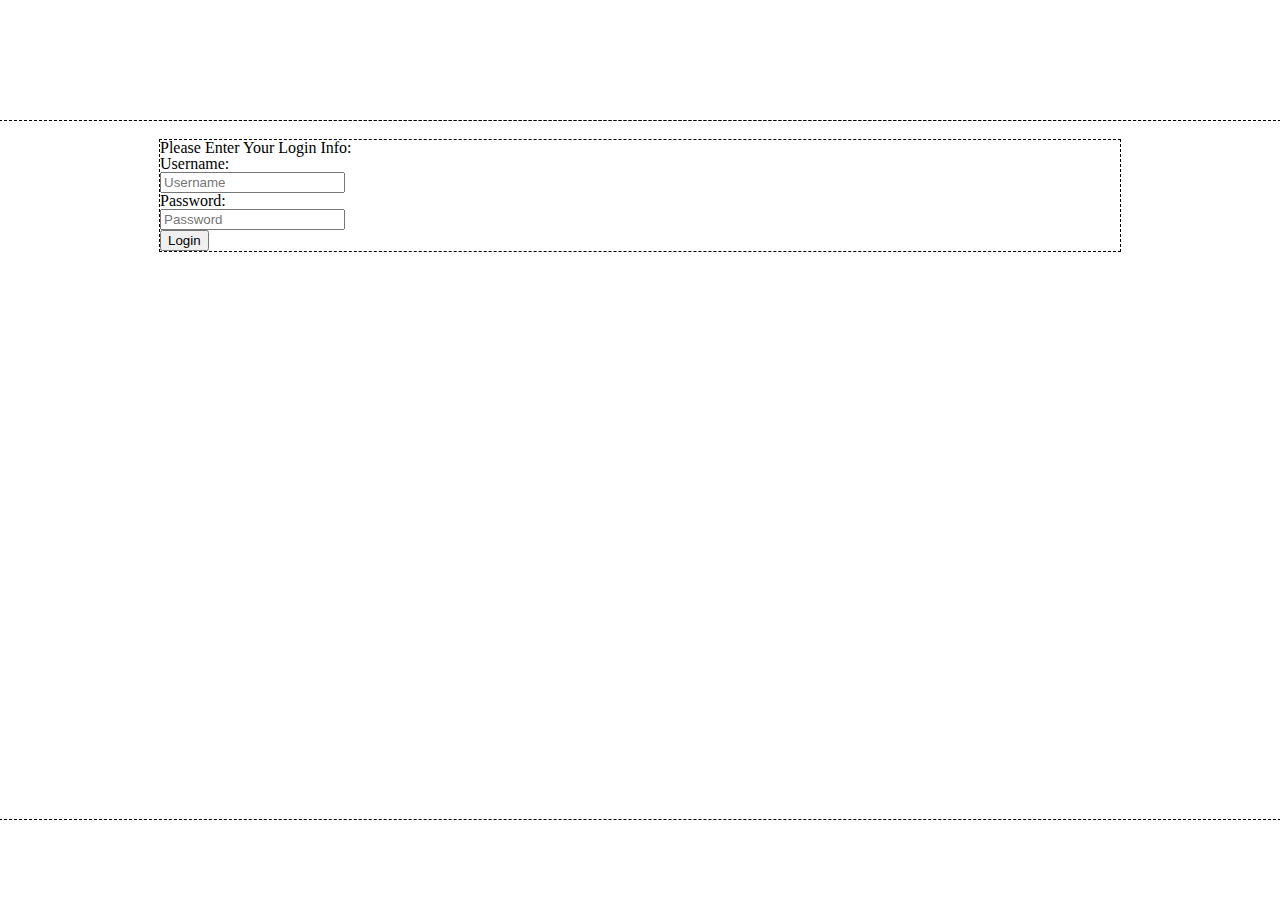
==== index.html @ a79cca1b "commented out potd on student page, and moved if statement to student.js" ====
<!DOCTYPE html>
<html>
  <head>
    <title>NEXT! TA Help System</title>
    <link rel="stylesheet" href="css/reset.css">
    <link rel="stylesheet" href="css/style.css">
  </head>
  <body>
    <header>
      <div class="header_logo">logo<div>
        <!-- <img id="header_logo" src="images/NEXT.png"> -->
    </header>
    <main>
      <div class="login">
        <h1>Please Enter Your Login Info:</h1>
        <form id="login_form">
          <fieldset>
            <label for="username">Username:</label><br>
            <input type="text" name="username" placeholder="Username">
          </fieldset>
          <fieldset>
            <label for="password">Password:</label><br>
            <input type="password" name="password" placeholder="Password">
          </fieldset>
          <button id="login_btn" type="submit">Login</button>
        </form>
      </div>
    </main>
  </body>
  <footer>
  </footer>
  <body>
    <header>
    </header>
  <script src="js/app.js"></script>
  <!-- <script src="js/admin.js"></script> -->
  <script src="js/login.js"></script>
  </body>
</html>
---- css/style.css ----
header {
	width:100%;
	position:fixed;
	height:120px;
	top: 0;
	background: #fff;
	outline: 1px dashed;
}

header h1 {
	font-size: 60px;
	margin: 30px;
	text-align: center;
}

.logo {
	margin: 20px 30px;
	float: left;
	height: 80px;
	width: 100px;
	outline: 1px dashed;
}

#log_out_btn {
	float: right;
	padding: 12px 8px;
	font-size: 18px;
	margin: 30px;
}

main {
	width: 960px;
	height: 100%;
	margin: 140px auto;
	outline: 1px dashed;
}

.problem_otd {
	padding: 20px;
	margin: 0 auto;
	margin-top: 20px;
	outline: 1px dashed;
}

.problem_otd h2 {
	text-align: center;
	font-size: 20px;
	margin: 20px;
}

.problem_otd p {
	font-size: 16px;
	width: 1000px;
	margin: 0 auto;
	padding: 5px 10px;
}

#queue {
	width: 100%;
	line-height: 24px;
	margin: 20px auto;
}

#available_ta , #problem_type{
	width: 400px;
	line-height: 24px;
}

#queue li, #available_ta li, #problem_type li{
	font-size: 18px;
	padding: 5px;
	text-align: left;
}

#queue li:nth-of-type(odd), #available_ta li:nth-of-type(odd), #problem_type li:nth-of-type(odd){
	outline: 1px dashed;
}

#queue li .course_focus, #available_ta li .course_focus {
	display: inline-block;
	width: 100px;
	margin-right:10px;
	font-weight: bold;
	text-align: right;
}

#queue li .course_num, #available_ta li .course_num{
	display: inline-block;
	width: 50px;
	margin-right:10px;
	font-weight: bold;
	text-align: right;
}

#queue li .name #available_ta li .name {
	display: inline-block;
	width: 160px;
	margin-right:30px;
	font-weight: bold;
	text-align: right;
}

#queue li .issue {
	display: inline-block;
	margin-right: 30px;
	text-align: right;
}

.ta_view_right {
	float: right;
}

.ta_view_left {
	width:540px;
	height: 360px;
	float: left;
}

.student_info_card {
	width:460px;
	height: 300px;
	outline: 1px dashed;
}

#user_image_wrap {
	float:left;
	margin:25px;
}

#student_name {
	float: left;
	margin-top: 65px;
	margin-left: 40px;
}

.student_info_card div {
	clear:both;
	height: 200px;
}

#bump {
	padding:8px 16px;
	font-size: 20px;
	font-weight: bold;
	float: right;
	margin-right:20px;
}

#next{
	padding:8px 16px;
	font-size: 20px;
	font-weight: bold;
	float: right;
	margin-right:20px;
}

.clearFix {
	clear: both;
}

#active_course {
	float: left;
}

#active_course .drop_items {
	opacity: 0;
	height: 0;
	overflow: hidden;
}

#active_course .drop_items.active {
	opacity: 1;
	height: auto;
	overflow: auto;
	transition: 350ms all;
}

#active_course ul {
	cursor: pointer;
}

#active_course .drop_heading {
	padding:10px;
}

#active_course li {
	outline: 1px dashed;
	padding: 10px 0;
}

footer {
	height: 80px;
	width:100%;
 	position:fixed;
 	bottom: 0;
	background: #fff;
	outline: 1px dashed;
}

#potd_overlay {
  display: none;
  position: fixed;
  left: 0px;
  top: 0px;
  width: 100%;
  height: 100%;
  background: #000;
  opacity: 0.5;
  z-index: 9999;
}

#potd_popup {
  display: none;
  position: fixed;
  left: 50%;
  top: 50%;
  width: 300px;
  height: 150px;
  margin-top: -75px;
  margin-left: -150px;
  background: #fff;
  border: 2px solid #000;
  z-index: 99999;
}
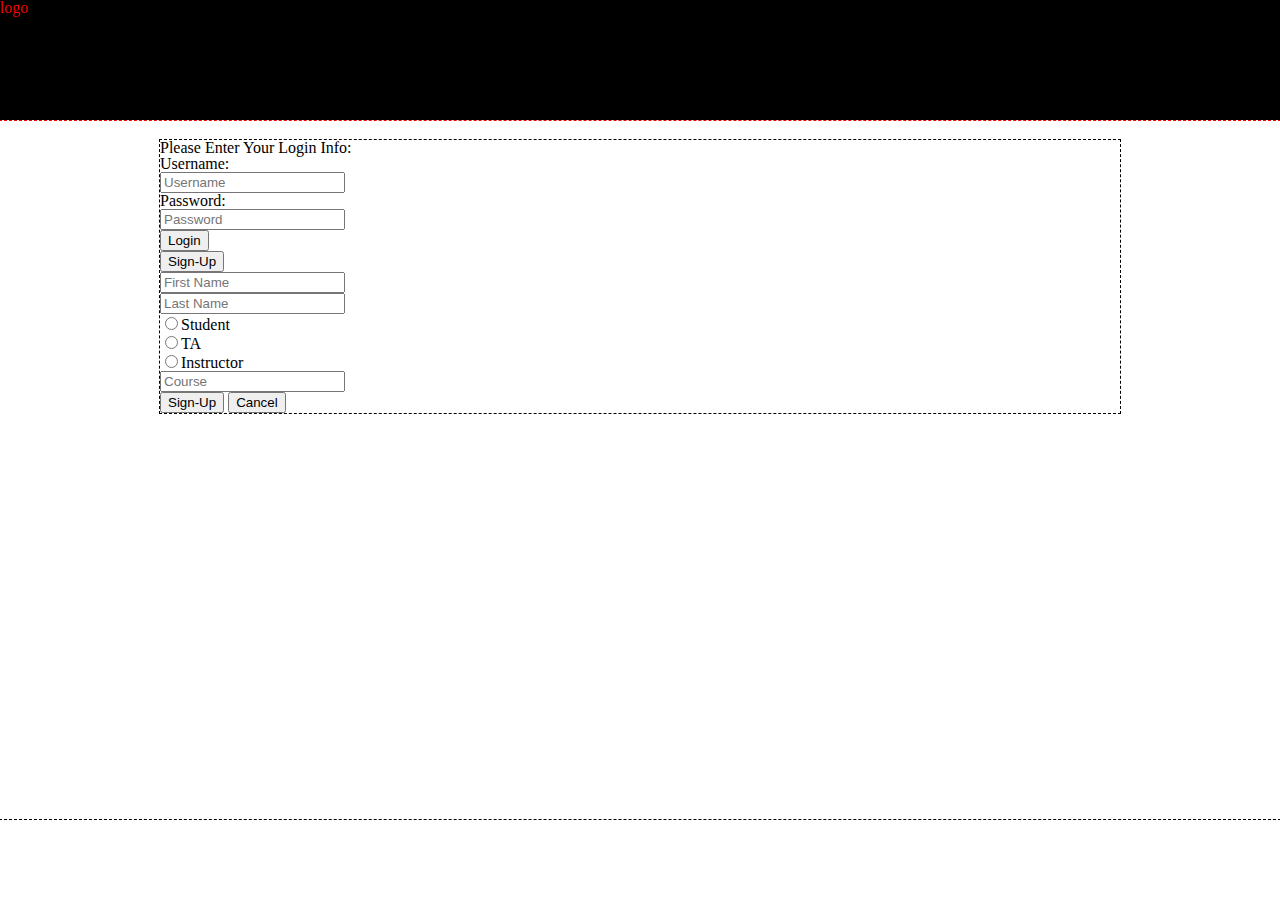
==== commit dc64e6b1: "added new user signup box and login.css sheet" ====
--- a/index.html
+++ b/index.html
@@ -3,6 +3,7 @@
   <head>
     <title>NEXT! TA Help System</title>
     <link rel="stylesheet" href="css/reset.css">
+    <link rel="stylesheet" href="css/student.css">
     <link rel="stylesheet" href="css/style.css">
   </head>
   <body>
@@ -25,15 +26,33 @@
           <button id="login_btn" type="submit">Login</button>
         </form>
       </div>
+      <button id="signup_button">Sign-Up</button>
+        <div id="signup_overlay"></div>
+        <div id="signup_popup">
+          <form id="signup_form">
+            <fieldset>
+              <input type="text" name="firstName" placeholder="First Name">
+            </fieldset>
+            <fieldset>
+              <input type="text" name="lastName" placeholder="Last Name">
+            </fieldset>
+            <fieldset>
+              <input type="radio" name="userType" value="Student">Student<br>
+              <input type="radio" name="userType" value="TA">TA<br>
+              <input type="radio" name="userType" value="Instructor">Instructor<br>
+            </fieldset>
+            <fieldset>
+              <input type="text" name="course" placeholder="Course">
+            </fieldset>
+            <button id="user_signup" type="submit">Sign-Up</button>
+            <button id="cancel_signup">Cancel</button>
+          </form>
+        </div>
     </main>
   </body>
   <footer>
   </footer>
-  <body>
-    <header>
-    </header>
   <script src="js/app.js"></script>
   <!-- <script src="js/admin.js"></script> -->
   <script src="js/login.js"></script>
-  </body>
 </html>
--- a/css/student.css
+++ b/css/student.css
@@ -0,0 +1,153 @@
+.student_q {
+	margin: 20px;
+	width: 50%;
+	outline: 1px dashed;
+  display: inline-block;
+}
+
+.student_options {
+	margin: 20px;
+	width: 40%;
+	outline: 1px dashed;
+  display: inline-block;
+}
+
+.available_ta_box {
+}
+
+.problem_type_box {
+}
+
+.student_options h3 {
+	/*text-align: center;*/
+	margin: 10px;
+	font-size: 16px;
+  font-family: arial;
+}
+
+select {
+  margin: 0 10px auto;
+}
+
+#remove_request_btn {
+  background-color: #bbb;
+  background-image: -webkit-linear-gradient(top, #bbb, #999);
+  background-image: -moz-linear-gradient(top, #bbb, #999);
+  background-image: -ms-linear-gradient(top, #bbb, #999);
+  background-image: -o-linear-gradient(top, #bbb, #999);
+  background-image: linear-gradient(to bottom, #bbb, #999);
+  -webkit-border-radius: 10;
+  -moz-border-radius: 10;
+  border-radius: 10px;
+  text-shadow: 1px 1px 3px #666666;
+  font-family: Arial;
+  color: #ffffff;
+  font-size: 16px;
+  padding: 10px 20px;
+  border: solid #000000 1px;
+  margin: 10px;
+  pointer-events: none;
+  display: inline-block;
+}
+
+#remove_request_btn.active {
+  transition: all 350ms ease-in;
+  background-color: #3498db;
+  background-image: -webkit-linear-gradient(top, #3498db, #2980b9);
+  background-image: -moz-linear-gradient(top, #3498db, #2980b9);
+  background-image: -ms-linear-gradient(top, #3498db, #2980b9);
+  background-image: -o-linear-gradient(top, #3498db, #2980b9);
+  background-image: linear-gradient(to bottom, #3498db, #2980b9);
+  cursor: pointer;
+  pointer-events: auto;
+}
+
+#remove_request_btn.active:hover {
+  transition: background-color 1000ms linear;
+  background-color: #3cb0fd;
+  background-image: -webkit-linear-gradient(top, #3cb0fd, #3498db);
+  background-image: -moz-linear-gradient(top, #3cb0fd, #3498db);
+  background-image: -ms-linear-gradient(top, #3cb0fd, #3498db);
+  background-image: -o-linear-gradient(top, #3cb0fd, #3498db);
+  background-image: linear-gradient(to bottom, #3cb0fd, #3498db);
+}
+
+.flipBtnWrapper {
+  /*width: 180px;*/
+  /*height: 36px;*/
+  position: relative;
+  margin: 10px;
+  display: inline-block;
+}
+
+.flipBtn {
+  width: 100%;
+  height: 100%;
+  /*position: absolute;*/
+  text-align: center;
+  transform-style: preserve-3d;
+  transition: transform 350ms;
+}
+
+#enter_queue {
+  background: #34db98;
+  background-image: -webkit-linear-gradient(top, #34db98, #29b980);
+  background-image: -moz-linear-gradient(top, #34db98, #29b980);
+  background-image: -ms-linear-gradient(top, #34db98, #29b980);
+  background-image: -o-linear-gradient(top, #34db98, #29b980);
+  background-image: linear-gradient(to bottom, #34db98, #29b980);
+  -webkit-border-radius: 10;
+  -moz-border-radius: 10;
+  border-radius: 10px;
+  text-shadow: 1px 1px 3px #666666;
+  font-family: Arial;
+  color: #ffffff;
+  font-size: 16px;
+  padding: 10px 20px 10px 20px;
+  border: solid #000000 1px;
+  /*background-color: green;*/
+  backface-visibility: hidden;
+  transform: rotateX(0deg);
+  cursor: pointer;
+}
+
+#enter_queue:hover {
+  background: #3cfdb0;
+  background-image: -webkit-linear-gradient(top, #3cfdb0, #34db98);
+  background-image: -moz-linear-gradient(top, #3cfdb0, #34db98);
+  background-image: -ms-linear-gradient(top, #3cfdb0, #34db98);
+  background-image: -o-linear-gradient(top, #3cfdb0, #34db98);
+  background-image: linear-gradient(to bottom, #3cfdb0, #34db98);
+}
+
+#pause_resume {
+  background: #db9834;
+  background-image: -webkit-linear-gradient(top, #db9834, #b98029);
+  background-image: -moz-linear-gradient(top, #db9834, #b98029);
+  background-image: -ms-linear-gradient(top, #db9834, #b98029);
+  background-image: -o-linear-gradient(top, #db9834, #b98029);
+  background-image: linear-gradient(to bottom, #db9834, #b98029);
+  -webkit-border-radius: 10;
+  -moz-border-radius: 10;
+  border-radius: 10px;
+  text-shadow: 1px 1px 3px #666666;
+  font-family: Arial;
+  color: #ffffff;
+  font-size: 16px;
+  padding: 10px 20px 10px 20px;
+  border: solid #000000 1px;
+  /*background-color: yellow;*/
+  backface-visibility: hidden;
+  transform: rotateX(180deg);
+  cursor: pointer;
+  margin-top: -40px;
+}
+
+#pause_resume:hover {
+  background: #fdb03c;
+  background-image: -webkit-linear-gradient(top, #fdb03c, #db9834);
+  background-image: -moz-linear-gradient(top, #fdb03c, #db9834);
+  background-image: -ms-linear-gradient(top, #fdb03c, #db9834);
+  background-image: -o-linear-gradient(top, #fdb03c, #db9834);
+  background-image: linear-gradient(to bottom, #fdb03c, #db9834);
+}
--- a/css/style.css
+++ b/css/style.css
@@ -3,11 +3,13 @@
 	position:fixed;
 	height:120px;
 	top: 0;
-	background: #fff;
+	background: #000;
+  color: red;
 	outline: 1px dashed;
 }
 
 header h1 {
+  font-family: helvetica;
 	font-size: 60px;
 	margin: 30px;
 	text-align: center;
@@ -19,6 +21,11 @@
 	height: 80px;
 	width: 100px;
 	outline: 1px dashed;
+}
+
+img#header_logo {
+  height: 125px;
+  float:left;
 }
 
 #log_out_btn {
@@ -106,86 +113,9 @@
 	text-align: right;
 }
 
-.ta_view_right {
-	float: right;
-}
-
-.ta_view_left {
-	width:540px;
-	height: 360px;
-	float: left;
-}
-
-.student_info_card {
-	width:460px;
-	height: 300px;
-	outline: 1px dashed;
-}
-
 #user_image_wrap {
 	float:left;
 	margin:25px;
-}
-
-#student_name {
-	float: left;
-	margin-top: 65px;
-	margin-left: 40px;
-}
-
-.student_info_card div {
-	clear:both;
-	height: 200px;
-}
-
-#bump {
-	padding:8px 16px;
-	font-size: 20px;
-	font-weight: bold;
-	float: right;
-	margin-right:20px;
-}
-
-#next{
-	padding:8px 16px;
-	font-size: 20px;
-	font-weight: bold;
-	float: right;
-	margin-right:20px;
-}
-
-.clearFix {
-	clear: both;
-}
-
-#active_course {
-	float: left;
-}
-
-#active_course .drop_items {
-	opacity: 0;
-	height: 0;
-	overflow: hidden;
-}
-
-#active_course .drop_items.active {
-	opacity: 1;
-	height: auto;
-	overflow: auto;
-	transition: 350ms all;
-}
-
-#active_course ul {
-	cursor: pointer;
-}
-
-#active_course .drop_heading {
-	padding:10px;
-}
-
-#active_course li {
-	outline: 1px dashed;
-	padding: 10px 0;
 }
 
 footer {
@@ -196,29 +126,3 @@
 	background: #fff;
 	outline: 1px dashed;
 }
-
-#potd_overlay {
-  display: none;
-  position: fixed;
-  left: 0px;
-  top: 0px;
-  width: 100%;
-  height: 100%;
-  background: #000;
-  opacity: 0.5;
-  z-index: 9999;
-}
-
-#potd_popup {
-  display: none;
-  position: fixed;
-  left: 50%;
-  top: 50%;
-  width: 300px;
-  height: 150px;
-  margin-top: -75px;
-  margin-left: -150px;
-  background: #fff;
-  border: 2px solid #000;
-  z-index: 99999;
-}
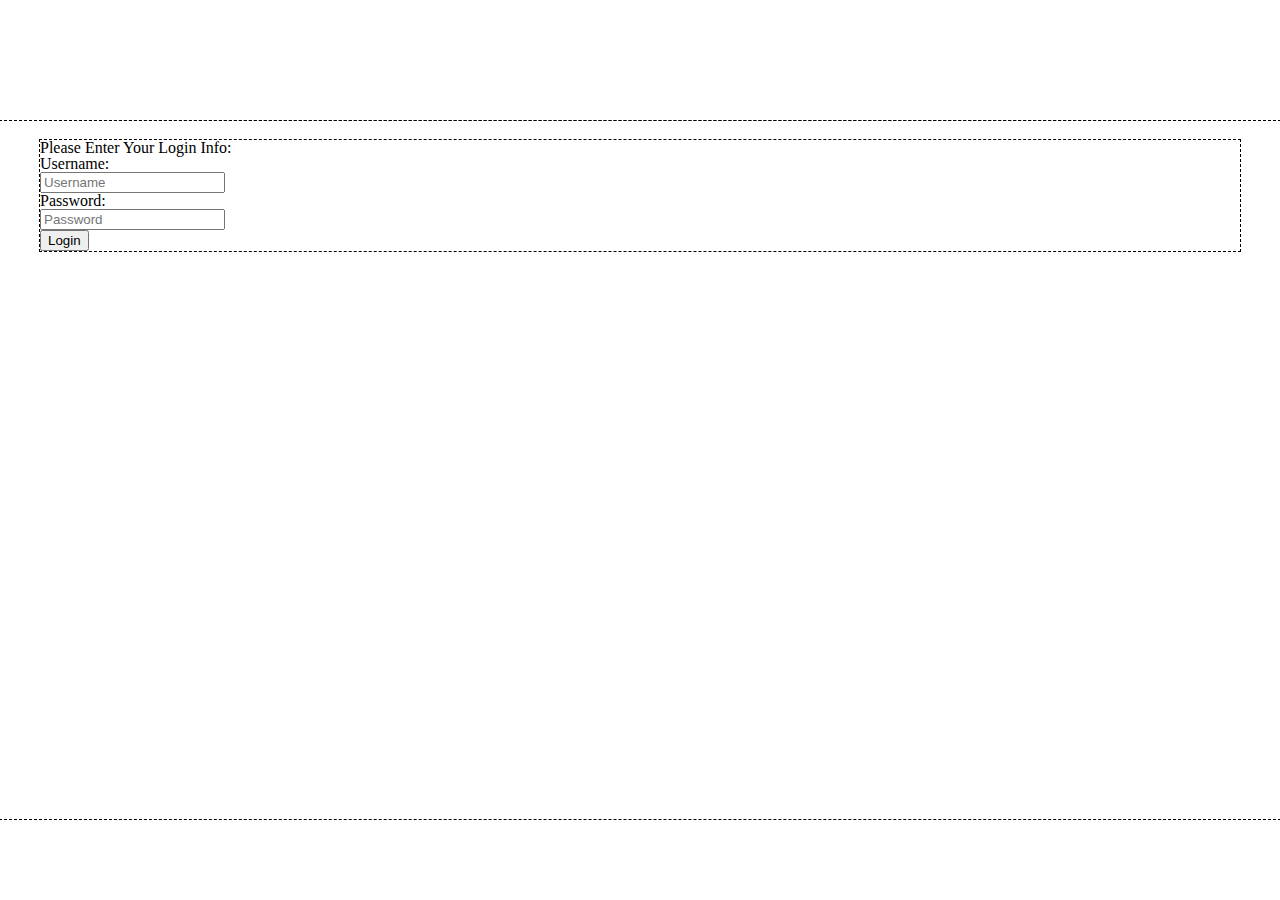
==== commit 1089083d: "trying to merge" ====
--- a/index.html
+++ b/index.html
@@ -3,13 +3,11 @@
   <head>
     <title>NEXT! TA Help System</title>
     <link rel="stylesheet" href="css/reset.css">
-    <link rel="stylesheet" href="css/student.css">
     <link rel="stylesheet" href="css/style.css">
   </head>
   <body>
     <header>
-      <div class="header_logo">logo<div>
-        <!-- <img id="header_logo" src="images/NEXT.png"> -->
+      <div class="logo">logo<div>
     </header>
     <main>
       <div class="login">
@@ -21,38 +19,20 @@
           </fieldset>
           <fieldset>
             <label for="password">Password:</label><br>
-            <input type="password" name="password" placeholder="Password">
+            <input type="text" name="password" placeholder="Password">
           </fieldset>
           <button id="login_btn" type="submit">Login</button>
         </form>
       </div>
-      <button id="signup_button">Sign-Up</button>
-        <div id="signup_overlay"></div>
-        <div id="signup_popup">
-          <form id="signup_form">
-            <fieldset>
-              <input type="text" name="firstName" placeholder="First Name">
-            </fieldset>
-            <fieldset>
-              <input type="text" name="lastName" placeholder="Last Name">
-            </fieldset>
-            <fieldset>
-              <input type="radio" name="userType" value="Student">Student<br>
-              <input type="radio" name="userType" value="TA">TA<br>
-              <input type="radio" name="userType" value="Instructor">Instructor<br>
-            </fieldset>
-            <fieldset>
-              <input type="text" name="course" placeholder="Course">
-            </fieldset>
-            <button id="user_signup" type="submit">Sign-Up</button>
-            <button id="cancel_signup">Cancel</button>
-          </form>
-        </div>
     </main>
   </body>
   <footer>
   </footer>
+  <body>
+    <header>
+    </header>
   <script src="js/app.js"></script>
   <!-- <script src="js/admin.js"></script> -->
   <script src="js/login.js"></script>
+  </body>
 </html>
--- a/css/style.css
+++ b/css/style.css
@@ -3,13 +3,11 @@
 	position:fixed;
 	height:120px;
 	top: 0;
-	background: #000;
-  color: red;
+	background: #fff;
 	outline: 1px dashed;
 }
 
 header h1 {
-  font-family: helvetica;
 	font-size: 60px;
 	margin: 30px;
 	text-align: center;
@@ -23,11 +21,6 @@
 	outline: 1px dashed;
 }
 
-img#header_logo {
-  height: 125px;
-  float:left;
-}
-
 #log_out_btn {
 	float: right;
 	padding: 12px 8px;
@@ -36,7 +29,7 @@
 }
 
 main {
-	width: 960px;
+	width: 1200px;
 	height: 100%;
 	margin: 140px auto;
 	outline: 1px dashed;
@@ -62,6 +55,13 @@
 	padding: 5px 10px;
 }
 
+.student_q {
+	margin: 0  auto;
+	margin-top: 20px;
+	width: 960px;
+	outline: 1px dashed;
+}
+
 #queue {
 	width: 100%;
 	line-height: 24px;
@@ -113,9 +113,119 @@
 	text-align: right;
 }
 
+.student_options {
+	margin: 0 auto;
+	margin-top: 20px;
+	width: 1000px;
+	outline: 1px dashed;
+	height: 160px;
+}
+
+.student_options .left{
+	display: inline-block;
+	float: left;
+}
+
+.student_options .left h3 {
+	text-align: center;
+	margin: 10px 0;
+	font-size: 20px;
+}
+
+.student_options .right{
+	margin: 10px 0;
+	display: inline-block;
+	float: right;
+}
+
+.student_options .right button {
+	display: block;
+	width: 220px;
+	padding: 8px 12px;
+	font-size: 16px;
+	margin: 10px;
+}
+
+.ta_view_right {
+	float: right;
+}
+
+.ta_view_left {
+	width:540px;
+	height: 360px;
+	float: left;
+}
+
+.student_info_card {
+	width:460px;
+	height: 300px;
+	outline: 1px dashed;
+}
+
 #user_image_wrap {
 	float:left;
 	margin:25px;
+}
+
+#student_name {
+	float: left;
+	margin-top: 65px;
+	margin-left: 40px;
+}
+
+.student_info_card div {
+	clear:both;
+	height: 200px;
+}
+
+#bump {
+	padding:8px 16px;
+	font-size: 20px;
+	font-weight: bold;
+	float: right;
+	margin-right:20px;
+}
+
+#next{
+	padding:8px 16px;
+	font-size: 20px;
+	font-weight: bold;
+	float: right;
+	margin-right:20px;
+}
+
+.clearFix {
+	clear: both;
+}
+
+#active_course {
+	float: left;
+}
+
+#active_course .drop_items {
+	opacity: 0;
+	height: 0;
+	overflow: hidden;
+}
+
+#active_course .drop_items.active {
+	opacity: 1;
+	height: auto;
+	overflow: auto;
+	transition: 350ms all;
+}
+
+#active_course ul {
+	cursor: pointer;
+}
+
+#active_course .drop_heading {
+	padding:10px;
+}
+
+#active_course li {
+	outline: 1px dashed;
+	padding: 10px 0;
 }
 
 footer {
@@ -126,3 +236,29 @@
 	background: #fff;
 	outline: 1px dashed;
 }
+
+#potd_overlay {
+  display: none;
+  position: fixed;
+  left: 0px;
+  top: 0px;
+  width: 100%;
+  height: 100%;
+  background: #000;
+  opacity: 0.5;
+  z-index: 9999;
+}
+
+#potd_popup {
+  display: none;
+  position: fixed;
+  left: 50%;
+  top: 50%;
+  width: 300px;
+  height: 150px;
+  margin-top: -75px;
+  margin-left: -150px;
+  background: #fff;
+  border: 2px solid #000;
+  z-index: 99999;
+}
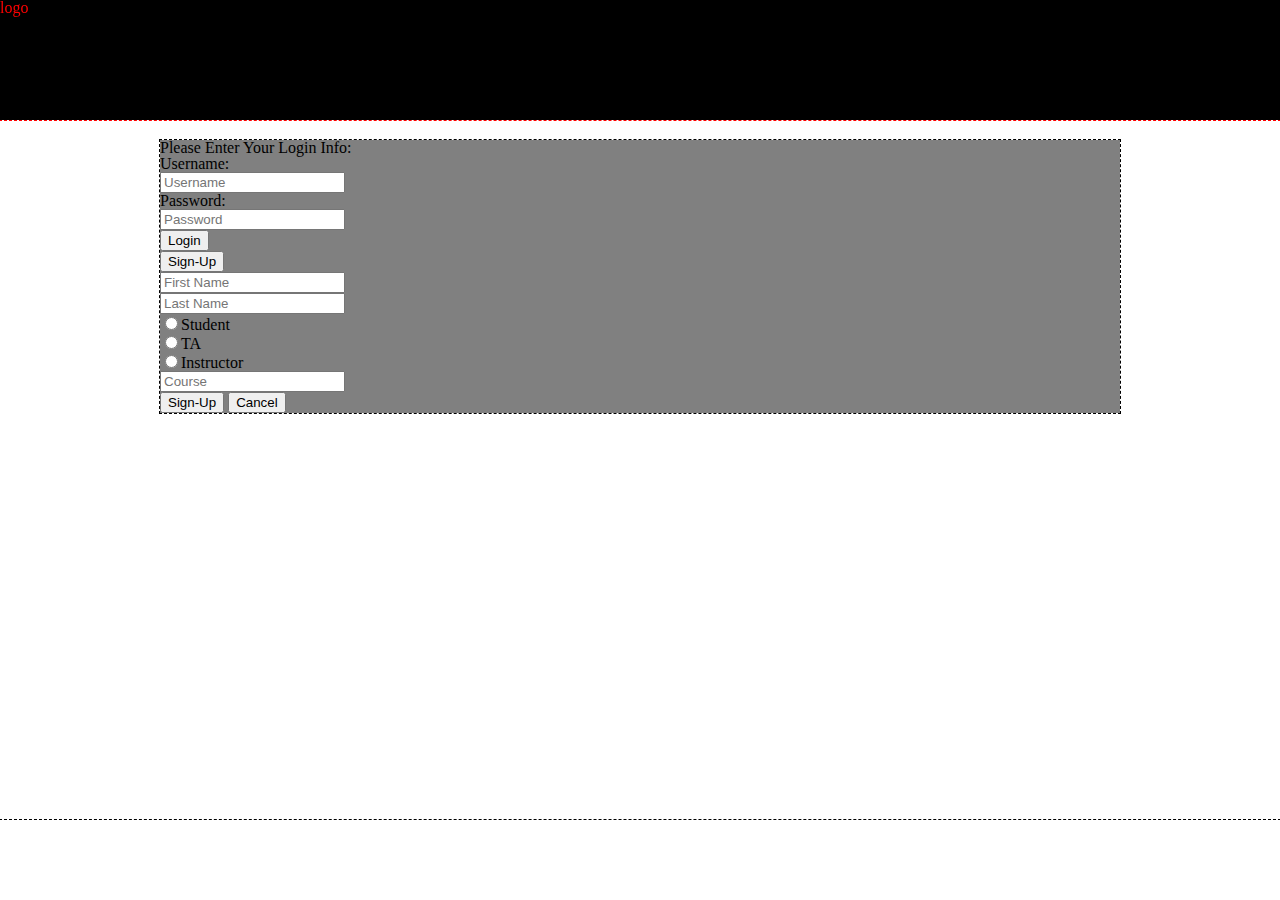
==== commit d80e1198: "Merge branch 'master' into features/ta_list" ====
--- a/index.html
+++ b/index.html
@@ -3,11 +3,13 @@
   <head>
     <title>NEXT! TA Help System</title>
     <link rel="stylesheet" href="css/reset.css">
+    <link rel="stylesheet" href="css/student.css">
     <link rel="stylesheet" href="css/style.css">
   </head>
   <body>
     <header>
-      <div class="logo">logo<div>
+      <div class="header_logo">logo<div>
+        <!-- <img id="header_logo" src="images/NEXT.png"> -->
     </header>
     <main>
       <div class="login">
@@ -19,20 +21,38 @@
           </fieldset>
           <fieldset>
             <label for="password">Password:</label><br>
-            <input type="text" name="password" placeholder="Password">
+            <input type="password" name="password" placeholder="Password">
           </fieldset>
           <button id="login_btn" type="submit">Login</button>
         </form>
       </div>
+      <button id="signup_button">Sign-Up</button>
+        <div id="signup_overlay"></div>
+        <div id="signup_popup">
+          <form id="signup_form">
+            <fieldset>
+              <input type="text" name="firstName" placeholder="First Name">
+            </fieldset>
+            <fieldset>
+              <input type="text" name="lastName" placeholder="Last Name">
+            </fieldset>
+            <fieldset>
+              <input type="radio" name="userType" value="Student">Student<br>
+              <input type="radio" name="userType" value="TA">TA<br>
+              <input type="radio" name="userType" value="Instructor">Instructor<br>
+            </fieldset>
+            <fieldset>
+              <input type="text" name="course" placeholder="Course">
+            </fieldset>
+            <button id="user_signup" type="submit">Sign-Up</button>
+            <button id="cancel_signup">Cancel</button>
+          </form>
+        </div>
     </main>
   </body>
   <footer>
   </footer>
-  <body>
-    <header>
-    </header>
   <script src="js/app.js"></script>
   <!-- <script src="js/admin.js"></script> -->
   <script src="js/login.js"></script>
-  </body>
 </html>
--- a/css/student.css
+++ b/css/student.css
@@ -0,0 +1,190 @@
+#q_and_options {
+  position: relative;
+}
+
+.student_q {
+  background-color: beige;
+	margin: 20px 10px 20px 20px;
+	width: 500px;
+  /*display: inline-block;*/
+  position: absolute;
+  left: 0;
+}
+
+.student_options {
+  background-color: beige;
+	margin: 20px 20px 20px 10px;
+	width: 400px;
+  /*display: inline-block;*/
+  position: absolute;
+  right: 0;
+  height: 300px;
+}
+
+.available_ta_box {
+  /*border: 1px dotted red;*/
+  position: absolute;
+  top: 10px;
+  left: 10px;
+}
+
+.problem_type_box {
+  /*border: 1px dotted red;*/
+  position: absolute;
+  top: 80px;
+  left: 10px;
+}
+
+.student_options h3 {
+	margin: 10px;
+	font-size: 16px;
+  font-family: arial;
+}
+
+select {
+  margin: 0 10px auto;
+}
+
+#ta_image_wrap {
+  position: absolute;
+  right: 10px;
+  top: 10px;
+	margin:10px;
+  width: 175px;
+  height: 200px;
+  overflow: hidden;
+  border: 1px inset black;
+  text-align: center;
+  font-family: arial;
+  font-size: 16px;
+  line-height: 200px;
+}
+
+#remove_request_btn {
+  background-color: #bbb;
+  background-image: -webkit-linear-gradient(top, #bbb, #999);
+  background-image: -moz-linear-gradient(top, #bbb, #999);
+  background-image: -ms-linear-gradient(top, #bbb, #999);
+  background-image: -o-linear-gradient(top, #bbb, #999);
+  background-image: linear-gradient(to bottom, #bbb, #999);
+  -webkit-border-radius: 10;
+  -moz-border-radius: 10;
+  border-radius: 10px;
+  text-shadow: 1px 1px 3px #666666;
+  font-family: Arial;
+  color: #ffffff;
+  font-size: 16px;
+  padding: 10px 20px;
+  border: solid #000000 1px;
+  margin: 10px;
+  width: 110px;
+  text-align: center;
+  pointer-events: none;
+  display: inline-block;
+  position: absolute;
+  top: 150px;
+  left: 10px;
+}
+
+#remove_request_btn.active {
+  transition: all 350ms ease-in;
+  background-color: #3498db;
+  background-image: -webkit-linear-gradient(top, #3498db, #2980b9);
+  background-image: -moz-linear-gradient(top, #3498db, #2980b9);
+  background-image: -ms-linear-gradient(top, #3498db, #2980b9);
+  background-image: -o-linear-gradient(top, #3498db, #2980b9);
+  background-image: linear-gradient(to bottom, #3498db, #2980b9);
+  cursor: pointer;
+  pointer-events: auto;
+}
+
+#remove_request_btn.active:hover {
+  transition: background-color 1000ms linear;
+  background-color: #3cb0fd;
+  background-image: -webkit-linear-gradient(top, #3cb0fd, #3498db);
+  background-image: -moz-linear-gradient(top, #3cb0fd, #3498db);
+  background-image: -ms-linear-gradient(top, #3cb0fd, #3498db);
+  background-image: -o-linear-gradient(top, #3cb0fd, #3498db);
+  background-image: linear-gradient(to bottom, #3cb0fd, #3498db);
+}
+
+#flipBtnWrapper {
+  /*width: 180px;*/
+  /*height: 36px;*/
+  margin: 10px;
+  position: absolute;
+  top: 210px;
+  left: 10px;
+}
+
+.flipBtn {
+  width: 100%;
+  height: 100%;
+  /*position: absolute;*/
+  text-align: center;
+  transform-style: preserve-3d;
+  transition: transform 350ms;
+}
+
+#enter_queue {
+  background: #34db98;
+  background-image: -webkit-linear-gradient(top, #34db98, #29b980);
+  background-image: -moz-linear-gradient(top, #34db98, #29b980);
+  background-image: -ms-linear-gradient(top, #34db98, #29b980);
+  background-image: -o-linear-gradient(top, #34db98, #29b980);
+  background-image: linear-gradient(to bottom, #34db98, #29b980);
+  -webkit-border-radius: 10;
+  -moz-border-radius: 10;
+  border-radius: 10px;
+  text-shadow: 1px 1px 3px #666666;
+  font-family: Arial;
+  color: #ffffff;
+  font-size: 16px;
+  padding: 10px 20px 10px 20px;
+  border: solid #000000 1px;
+  /*background-color: green;*/
+  backface-visibility: hidden;
+  transform: rotateX(0deg);
+  cursor: pointer;
+}
+
+#enter_queue:hover {
+  background: #3cfdb0;
+  background-image: -webkit-linear-gradient(top, #3cfdb0, #34db98);
+  background-image: -moz-linear-gradient(top, #3cfdb0, #34db98);
+  background-image: -ms-linear-gradient(top, #3cfdb0, #34db98);
+  background-image: -o-linear-gradient(top, #3cfdb0, #34db98);
+  background-image: linear-gradient(to bottom, #3cfdb0, #34db98);
+}
+
+#pause_resume {
+  background: #db9834;
+  background-image: -webkit-linear-gradient(top, #db9834, #b98029);
+  background-image: -moz-linear-gradient(top, #db9834, #b98029);
+  background-image: -ms-linear-gradient(top, #db9834, #b98029);
+  background-image: -o-linear-gradient(top, #db9834, #b98029);
+  background-image: linear-gradient(to bottom, #db9834, #b98029);
+  -webkit-border-radius: 10;
+  -moz-border-radius: 10;
+  border-radius: 10px;
+  text-shadow: 1px 1px 3px #666666;
+  font-family: Arial;
+  color: #ffffff;
+  font-size: 16px;
+  padding: 10px 20px 10px 20px;
+  border: solid #000000 1px;
+  /*background-color: yellow;*/
+  backface-visibility: hidden;
+  transform: rotateX(180deg);
+  cursor: pointer;
+  margin-top: -40px;
+}
+
+#pause_resume:hover {
+  background: #fdb03c;
+  background-image: -webkit-linear-gradient(top, #fdb03c, #db9834);
+  background-image: -moz-linear-gradient(top, #fdb03c, #db9834);
+  background-image: -ms-linear-gradient(top, #fdb03c, #db9834);
+  background-image: -o-linear-gradient(top, #fdb03c, #db9834);
+  background-image: linear-gradient(to bottom, #fdb03c, #db9834);
+}
--- a/css/style.css
+++ b/css/style.css
@@ -3,11 +3,13 @@
 	position:fixed;
 	height:120px;
 	top: 0;
-	background: #fff;
+	background: #000;
+  color: red;
 	outline: 1px dashed;
 }
 
 header h1 {
+  font-family: helvetica;
 	font-size: 60px;
 	margin: 30px;
 	text-align: center;
@@ -21,6 +23,11 @@
 	outline: 1px dashed;
 }
 
+img#header_logo {
+  height: 125px;
+  float:left;
+}
+
 #log_out_btn {
 	float: right;
 	padding: 12px 8px;
@@ -29,7 +36,8 @@
 }
 
 main {
-	width: 1200px;
+	background-color: grey;
+	width: 960px;
 	height: 100%;
 	margin: 140px auto;
 	outline: 1px dashed;
@@ -55,22 +63,10 @@
 	padding: 5px 10px;
 }
 
-.student_q {
-	margin: 0  auto;
-	margin-top: 20px;
-	width: 960px;
-	outline: 1px dashed;
-}
-
 #queue {
 	width: 100%;
 	line-height: 24px;
 	margin: 20px auto;
-}
-
-#available_ta , #problem_type{
-	width: 400px;
-	line-height: 24px;
 }
 
 #queue li, #available_ta li, #problem_type li{
@@ -113,119 +109,8 @@
 	text-align: right;
 }
 
-.student_options {
-	margin: 0 auto;
-	margin-top: 20px;
-	width: 1000px;
-	outline: 1px dashed;
-	height: 160px;
-}
-
-.student_options .left{
-	display: inline-block;
-	float: left;
-}
-
-.student_options .left h3 {
-	text-align: center;
-	margin: 10px 0;
-	font-size: 20px;
-}
-
-.student_options .right{
-	margin: 10px 0;
-	display: inline-block;
-	float: right;
-}
-
-.student_options .right button {
-	display: block;
-	width: 220px;
-	padding: 8px 12px;
-	font-size: 16px;
-	margin: 10px;
-}
-
-.ta_view_right {
-	float: right;
-}
-
-.ta_view_left {
-	width:540px;
-	height: 360px;
-	float: left;
-}
-
-.student_info_card {
-	width:460px;
-	height: 300px;
-	outline: 1px dashed;
-}
-
-#user_image_wrap {
-	float:left;
-	margin:25px;
-}
-
-#student_name {
-	float: left;
-	margin-top: 65px;
-	margin-left: 40px;
-}
-
-.student_info_card div {
-	clear:both;
-	height: 200px;
-}
-
-#bump {
-	padding:8px 16px;
-	font-size: 20px;
-	font-weight: bold;
-	float: right;
-	margin-right:20px;
-}
-
-#next{
-	padding:8px 16px;
-	font-size: 20px;
-	font-weight: bold;
-	float: right;
-	margin-right:20px;
-}
-
 .clearFix {
 	clear: both;
-}
-
-#active_course {
-	float: left;
-}
-
-#active_course .drop_items {
-	opacity: 0;
-	height: 0;
-	overflow: hidden;
-}
-
-#active_course .drop_items.active {
-	opacity: 1;
-	height: auto;
-	overflow: auto;
-	transition: 350ms all;
-}
-
-#active_course ul {
-	cursor: pointer;
-}
-
-#active_course .drop_heading {
-	padding:10px;
-}
-
-#active_course li {
-	outline: 1px dashed;
-	padding: 10px 0;
 }
 
 footer {
@@ -237,28 +122,6 @@
 	outline: 1px dashed;
 }
 
-#potd_overlay {
-  display: none;
-  position: fixed;
-  left: 0px;
-  top: 0px;
-  width: 100%;
-  height: 100%;
-  background: #000;
-  opacity: 0.5;
-  z-index: 9999;
+.pause {
+	background: #F0F09D;
 }
-
-#potd_popup {
-  display: none;
-  position: fixed;
-  left: 50%;
-  top: 50%;
-  width: 300px;
-  height: 150px;
-  margin-top: -75px;
-  margin-left: -150px;
-  background: #fff;
-  border: 2px solid #000;
-  z-index: 99999;
-}
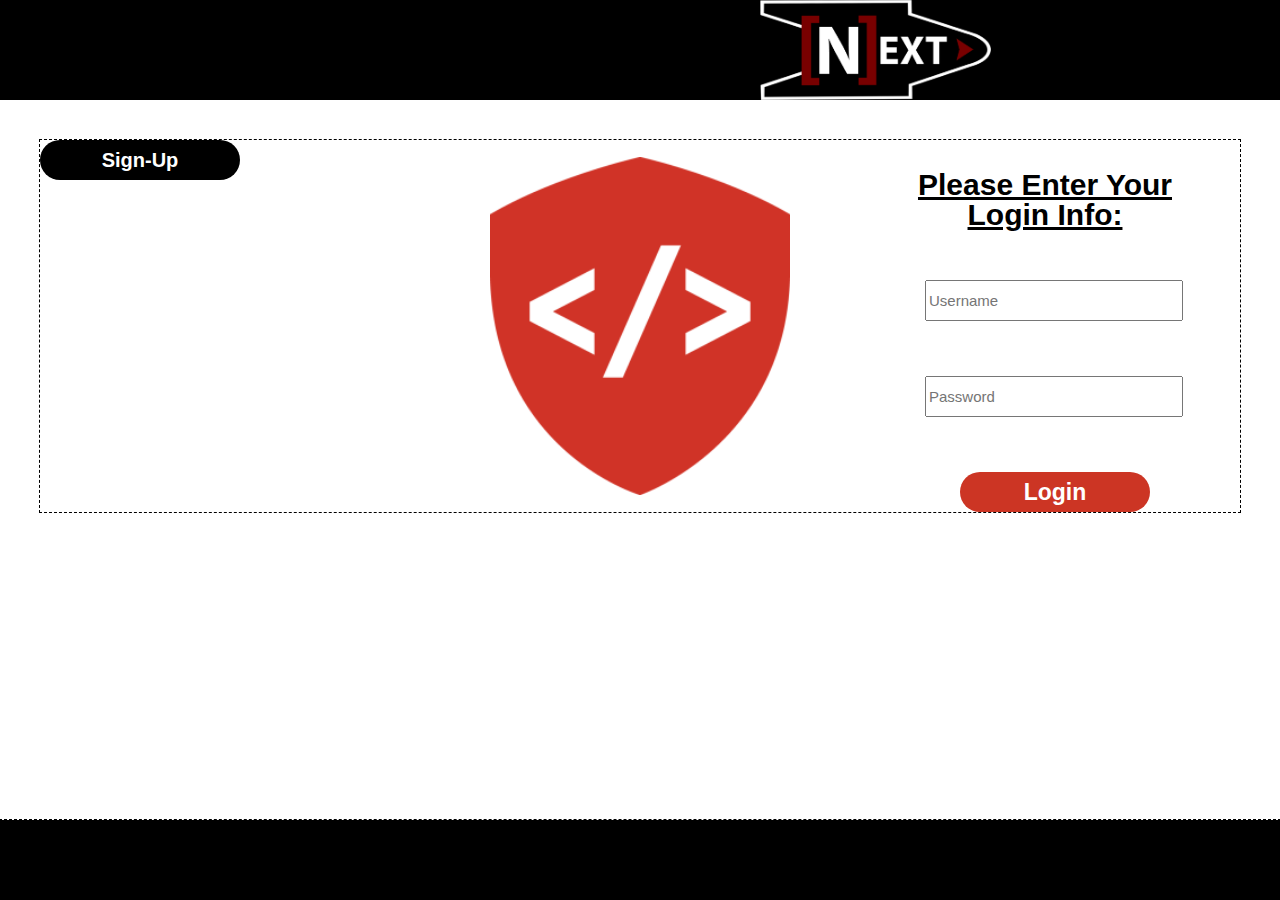
==== commit c89a9545: "styled login page" ====
--- a/index.html
+++ b/index.html
@@ -2,55 +2,63 @@
 <html>
   <head>
     <title>NEXT! TA Help System</title>
+    <link href="https://fonts.googleapis.com/css?family=Montserrat" rel="stylesheet">
     <link rel="stylesheet" href="css/reset.css">
-    <link rel="stylesheet" href="css/student.css">
     <link rel="stylesheet" href="css/style.css">
+    <link rel="stylesheet" href="css/login.css">
   </head>
   <body>
-    <header>
-      <div class="header_logo">logo<div>
-        <!-- <img id="header_logo" src="images/NEXT.png"> -->
+    <header id="login_header">
+      <div class="header_logo">
+        <img id="login_header_logo" src="images/NEXT.png">
+      </div>
     </header>
     <main>
-      <div class="login">
-        <h1>Please Enter Your Login Info:</h1>
-        <form id="login_form">
-          <fieldset>
-            <label for="username">Username:</label><br>
-            <input type="text" name="username" placeholder="Username">
-          </fieldset>
-          <fieldset>
-            <label for="password">Password:</label><br>
-            <input type="password" name="password" placeholder="Password">
-          </fieldset>
-          <button id="login_btn" type="submit">Login</button>
-        </form>
-      </div>
-      <button id="signup_button">Sign-Up</button>
-        <div id="signup_overlay"></div>
-        <div id="signup_popup">
-          <form id="signup_form">
+      <section class="new_user">
+        <button id="signup_button">Sign-Up</button>
+          <div id="signup_overlay"></div>
+          <div id="signup_popup">
+            <form id="signup_form">
+              <fieldset>
+                <label for="firstName">First Name:</label><br>
+                <input type="text" name="firstName">
+              </fieldset>
+              <fieldset>
+                <label for="lastName">Last Name:</label><br>
+                <input type="text" name="lastName">
+              </fieldset>
+              <fieldset id="userType">
+                <label for="userType">User Type</submit><br>
+                <input type="radio" name="userType" value="Student">Student<br>
+                <input type="radio" name="userType" value="TA">TA<br>
+                <input type="radio" name="userType" value="Instructor">Instructor<br>
+              </fieldset>
+              <fieldset id="course">
+                <label for="course">Course:</label><br>
+                <input type="text" name="course">
+              </fieldset>
+              <button id="user_signup" type="submit">Sign-Up</button><br>
+              <button id="cancel_signup">Cancel</button>
+            </form>
+          </div>
+      </section>
+      <section id="login_section">
+        <div class="login">
+          <h1 id=login_header>Please Enter Your Login Info:</h1>
+          <form id="login_form">
             <fieldset>
-              <input type="text" name="firstName" placeholder="First Name">
+              <input type="text" name="username" placeholder="Username">
             </fieldset>
             <fieldset>
-              <input type="text" name="lastName" placeholder="Last Name">
+              <input type="password" name="password" placeholder="Password">
             </fieldset>
-            <fieldset>
-              <input type="radio" name="userType" value="Student">Student<br>
-              <input type="radio" name="userType" value="TA">TA<br>
-              <input type="radio" name="userType" value="Instructor">Instructor<br>
-            </fieldset>
-            <fieldset>
-              <input type="text" name="course" placeholder="Course">
-            </fieldset>
-            <button id="user_signup" type="submit">Sign-Up</button>
-            <button id="cancel_signup">Cancel</button>
+            <button id="login_btn" type="submit">Login</button>
           </form>
         </div>
+      </section>
     </main>
   </body>
-  <footer>
+  <footer id="login_footer">
   </footer>
   <script src="js/app.js"></script>
   <!-- <script src="js/admin.js"></script> -->
--- a/css/style.css
+++ b/css/style.css
@@ -23,11 +23,6 @@
 	outline: 1px dashed;
 }
 
-img#header_logo {
-  height: 125px;
-  float:left;
-}
-
 #log_out_btn {
 	float: right;
 	padding: 12px 8px;
@@ -36,11 +31,18 @@
 }
 
 main {
-	background-color: grey;
 	width: 960px;
 	height: 100%;
 	margin: 140px auto;
 	outline: 1px dashed;
+}
+
+h1#login_header {
+	font-family: helvetica;
+	font-size: 60px;
+	margin: 30px;
+	text-align: center;
+	color: #000;
 }
 
 .problem_otd {
@@ -67,6 +69,11 @@
 	width: 100%;
 	line-height: 24px;
 	margin: 20px auto;
+}
+
+#available_ta , #problem_type{
+	width: 400px;
+	line-height: 24px;
 }
 
 #queue li, #available_ta li, #problem_type li{
@@ -109,8 +116,9 @@
 	text-align: right;
 }
 
-.clearFix {
-	clear: both;
+#user_image_wrap {
+	float:left;
+	margin:25px;
 }
 
 footer {
@@ -121,7 +129,3 @@
 	background: #fff;
 	outline: 1px dashed;
 }
-
-.pause {
-	background: #F0F09D;
-}
--- a/css/login.css
+++ b/css/login.css
@@ -0,0 +1,182 @@
+main {
+  width: 1200px;
+  font-family: 'Montserrat', sans-serif;
+  background-image: url('../images/cfshield.png');
+  background-repeat: no-repeat;
+  background-position: center;
+  background-size: 300px;
+}
+
+header {
+  width: 100%;
+  position: fixed;
+  height: 100px;
+  top: 0;
+  background: #000;
+  color: #fff;
+  outline: 1px dashed;
+  font-family: 'Monsterrat', sans-serif;
+  font-weight: bold;
+}
+
+img#login_header_logo {
+	height: 100px;
+  margin-left: 760px;
+}
+
+body {
+  font-family: 'Montserrat', sans-serif;
+  font-weight: bold;
+}
+
+h1#login_header {
+  text-align: center;
+  font-size: 30px;
+  margin-left: 380px;
+  margin-bottom: 10px;
+  text-decoration: underline;
+}
+
+form#login_form label {
+  margin-left: 390px;
+  font-size: 30px;
+}
+
+section#login_section {
+  margin-left: 460px;
+  margin-top: -110px;
+}
+
+form#login_form input{
+  margin-left: 425px;
+  width: 250px;
+  height: 35px;
+  font-size: 15px;
+  font-family: 'Monsterrat', sans-serif;
+  margin-bottom: 15px;
+  margin-top: 40px;
+}
+
+button#login_btn {
+  width: 190px;
+  height: 40px;
+  font-size: 23px;
+  font-family: 'Monsterrat', sans-serif;
+  font-weight: bold;
+  margin-top: 40px;
+  margin-left: 460px;
+  background-color: #cc3524;
+  color: #fff;
+  border: none;
+  border-radius: 30px;
+}
+
+button#signup_button {
+  width: 200px;
+  height: 40px;
+  border: none;
+  border-radius: 30px;
+  background-color: #000;
+  color: #fff;
+  margin-top: 0px;
+  margin-bottom: 70px;
+  font-size: 20px;
+  font-family: 'Monsterrat', sans-serif;
+  font-weight: bold;
+}
+
+#signup_overlay {
+  display: none;
+  position: fixed;
+  left: 0px;
+  top: 0px;
+  width: 100%;
+  height: 100%;
+  background: #000;
+  opacity: 0.5;
+  z-index: 9999;
+}
+
+#signup_popup {
+  display: none;
+  position: absolute;
+  left: 400px;
+  top: 270px;
+  width: 480px;
+  height: 520px;
+  margin-top: -135px;
+  margin-left: -160px;
+  background: #fff;
+  border: 2px solid #000;
+  z-index: 99999;
+}
+
+form#signup_form input {
+  margin-top: 10px;
+  width: 300px;
+  height: 35px;
+  margin-left: 90px;
+  margin-bottom: 10px;
+}
+
+fieldset#userType {
+  margin-left: 110px;
+  margin-bottom: 20px;
+}
+
+form#signup_form fieldset#userType label {
+  margin-left: 90px;
+}
+
+form#signup_form input[type=radio] {
+  width: 25px;
+  margin: 0 auto;
+}
+
+form#signup_form fieldset#course label {
+  margin-left: 210px;
+  margin-top: 10px;
+}
+
+form#signup_form label {
+  text-align: center;
+  margin-left: 195px;
+  color: #000;
+}
+
+button#user_signup {
+  margin-left: 160px;
+  margin-top: 40px;
+  width: 150px;
+  height: 40px;
+  background-color: #cc3524;
+  color: #fff;
+  border-radius: 30px;
+  border: none;
+  font-family: 'Monsterrat', sans-serif;
+  font-size: 15px;
+  font-weight: bold;
+}
+
+button#cancel_signup {
+  margin-left: 160px;
+  margin-top: 20px;
+  width: 150px;
+  height: 40px;
+  background-color: #000;
+  color: #fff;
+  border-radius: 30px;
+  border: none;
+  font-family: 'Monsterrat', sans-serif;
+  font-size: 15px;
+  font-weight: bold;
+}
+
+footer#login_footer {
+  height: 80px;
+  width: 100%;
+  position: fixed;
+  bottom: 0;
+  background: #000;
+  outline: 1px dashed;
+}
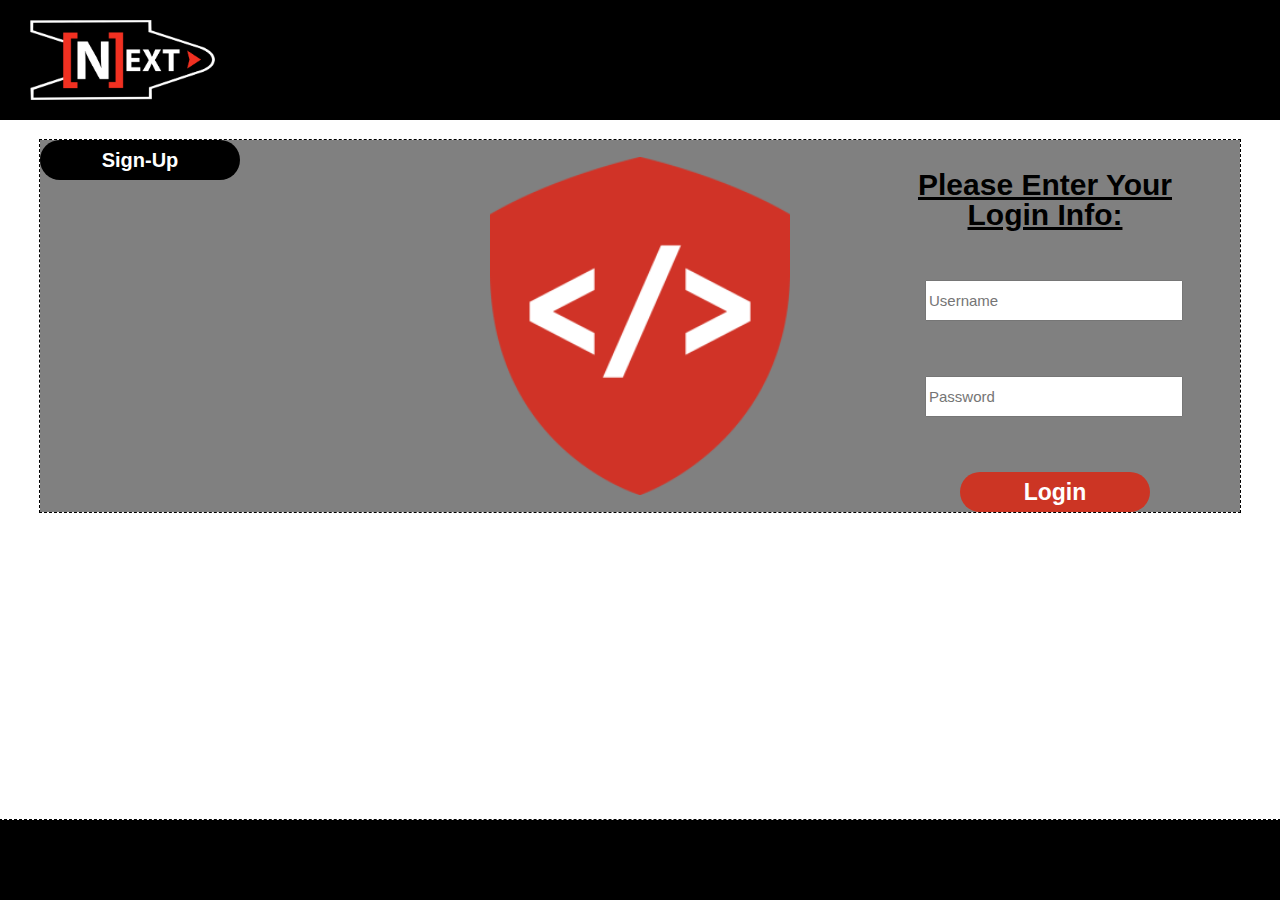
==== commit 1b2bc385: "student queue local storage working" ====
--- a/index.html
+++ b/index.html
@@ -9,8 +9,9 @@
   </head>
   <body>
     <header id="login_header">
-      <div class="header_logo">
-        <img id="login_header_logo" src="images/NEXT.png">
+      <div>
+        <img id="header_logo" src="images/NEXT.png">
+        <!-- <img id="login_header_logo" src="images/NEXT.png"> -->
       </div>
     </header>
     <main>
--- a/css/style.css
+++ b/css/style.css
@@ -15,12 +15,12 @@
 	text-align: center;
 }
 
-.logo {
+#header_logo {
 	margin: 20px 30px;
 	float: left;
 	height: 80px;
-	width: 100px;
-	outline: 1px dashed;
+	/*width: 100px;*/
+	/*outline: 1px dashed;*/
 }
 
 #log_out_btn {
@@ -31,6 +31,7 @@
 }
 
 main {
+	background-color: grey;
 	width: 960px;
 	height: 100%;
 	margin: 140px auto;
@@ -69,11 +70,6 @@
 	width: 100%;
 	line-height: 24px;
 	margin: 20px auto;
-}
-
-#available_ta , #problem_type{
-	width: 400px;
-	line-height: 24px;
 }
 
 #queue li, #available_ta li, #problem_type li{
@@ -116,9 +112,8 @@
 	text-align: right;
 }
 
-#user_image_wrap {
-	float:left;
-	margin:25px;
+.clearFix {
+	clear: both;
 }
 
 footer {
@@ -129,3 +124,7 @@
 	background: #fff;
 	outline: 1px dashed;
 }
+
+.pause {
+	background: #F0F09D;
+}
--- a/css/login.css
+++ b/css/login.css
@@ -10,7 +10,7 @@
 header {
   width: 100%;
   position: fixed;
-  height: 100px;
+  height: 120px;
   top: 0;
   background: #000;
   color: #fff;
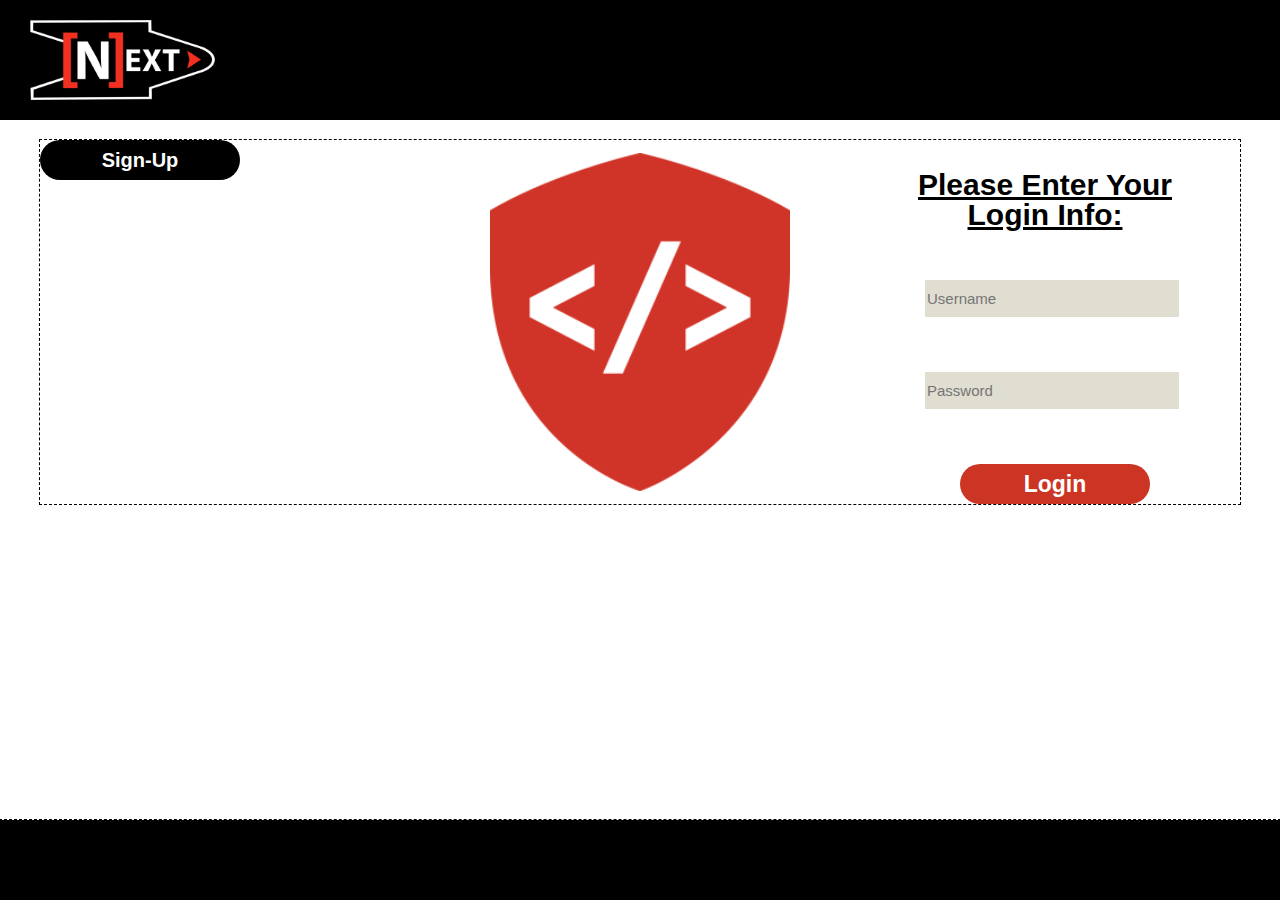
==== commit d9a69b6a: "made css changes and moved potd on html scaffold" ====
--- a/index.html
+++ b/index.html
@@ -22,11 +22,11 @@
             <form id="signup_form">
               <fieldset>
                 <label for="firstName">First Name:</label><br>
-                <input type="text" name="firstName">
+                <input type="text" name="firstName" placeholder="First Name">
               </fieldset>
               <fieldset>
                 <label for="lastName">Last Name:</label><br>
-                <input type="text" name="lastName">
+                <input type="text" name="lastName" placeholder="Last Name">
               </fieldset>
               <fieldset id="userType">
                 <label for="userType">User Type</submit><br>
@@ -36,7 +36,7 @@
               </fieldset>
               <fieldset id="course">
                 <label for="course">Course:</label><br>
-                <input type="text" name="course">
+                <input type="text" name="course" placeholder="Course">
               </fieldset>
               <button id="user_signup" type="submit">Sign-Up</button><br>
               <button id="cancel_signup">Cancel</button>
--- a/css/style.css
+++ b/css/style.css
@@ -4,15 +4,16 @@
 	height:120px;
 	top: 0;
 	background: #000;
-  color: red;
+  color: #fff;
 	outline: 1px dashed;
 }
 
 header h1 {
-  font-family: helvetica;
-	font-size: 60px;
-	margin: 30px;
-	text-align: center;
+	font-size: 50px;
+  margin: 30px;
+  text-align: center;
+  font-family: 'Monsterrat', sans-serif;
+  font-weight: bold;
 }
 
 #header_logo {
@@ -28,14 +29,21 @@
 	padding: 12px 8px;
 	font-size: 18px;
 	margin: 30px;
+	background-color: #cc3524;
+  color: #fff;
+  font-family: 'Monsterrat', sans-serif;
+  font-weight: bold;
+  border: none;
+  border-radius: 30px;
 }
 
 main {
-	background-color: grey;
+	background-color: #fff;
 	width: 960px;
 	height: 100%;
 	margin: 140px auto;
 	outline: 1px dashed;
+	font-family: 'Montserrat', sans-serif;
 }
 
 h1#login_header {
@@ -121,7 +129,7 @@
 	width:100%;
  	position:fixed;
  	bottom: 0;
-	background: #fff;
+	background-color: #000;
 	outline: 1px dashed;
 }
 
--- a/css/login.css
+++ b/css/login.css
@@ -5,6 +5,7 @@
   background-repeat: no-repeat;
   background-position: center;
   background-size: 300px;
+  background-color: #fff;
 }
 
 header {
@@ -21,7 +22,7 @@
 
 img#login_header_logo {
 	height: 100px;
-  margin-left: 760px;
+  margin-left: 750px;
 }
 
 body {
@@ -55,6 +56,9 @@
   font-family: 'Monsterrat', sans-serif;
   margin-bottom: 15px;
   margin-top: 40px;
+  background-color: #e0ddd1;
+  border: none;
+  border-radius: 0;
 }
 
 button#login_btn {
@@ -117,6 +121,9 @@
   height: 35px;
   margin-left: 90px;
   margin-bottom: 10px;
+  background-color: #e0ddd1;
+  border: none;
+  border-radius: 0;
 }
 
 fieldset#userType {
